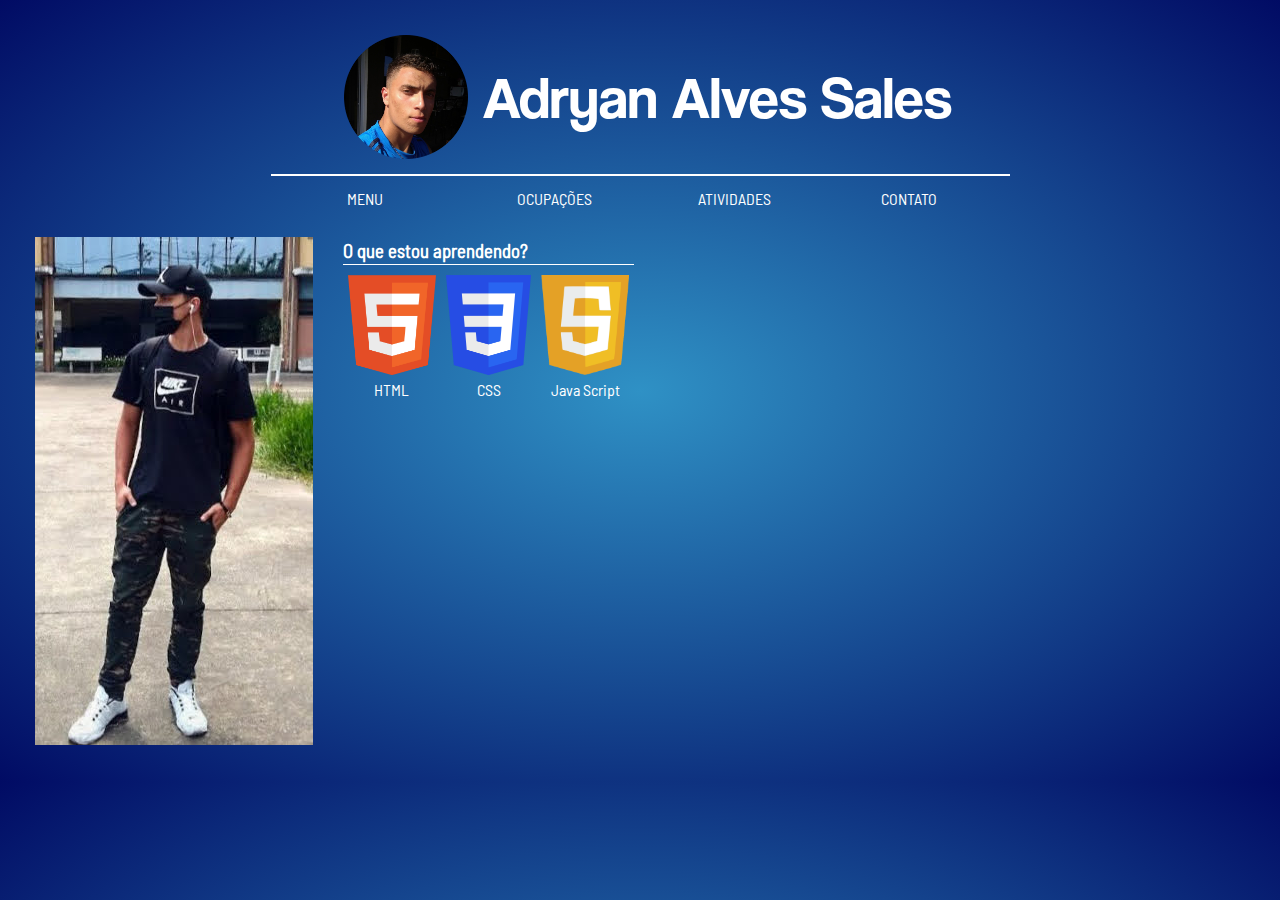
==== Páginas/atividades.html @ 93c8f1ed "Atualização_0910" ====
<!DOCTYPE html>
<html lang="pt-br">
  <head>
    <meta charset="UTF-8">
    <meta http-equiv="X-UA-Compatible" content="IE=edge">
    <meta name="viewport" content="width=device-width, initial-scale=1.0">
    <!-- CSS -->
      <link rel="stylesheet" href="../CSS/reset.css">
      <link rel="stylesheet" href="../CSS/style.css">
    <!-- JS -->
      <script src="../JS/script.js"></script>
    <title>Meu Portfólio</title>
  </head>
  <body>
    <!-- ============================================= -->
    <!--         Cabeçalho e menu de navegação         -->
    <!-- ============================================= -->
    <header>
        <div class="perfil-nome">
          <img class="profile" src="../img/adryan.png" alt="foto de perfil do Adryan">
          <h1>Adryan Alves Sales</h1>
        </div> <!-- class = "perfil-nome" -->

        <div class="navigation">
          <nav>

            <ul>
              <a href="./menu.html"><li>Menu</li></a>
              <a href="./ocupações.html"><li>Ocupações</li></a>
              <a href="./atividades.html"><li>Atividades</li></a>
              <a href="./contato.html"><li>Contato</li></a>
            </ul>
            
          </nav>
        </div> <!-- class = "navigation" -->
    </header>
    <!-- ============================= -->
    <!--      Conteúdo da Página       -->
    <!-- ============================= -->
    <main>
      <div class="img-perfil">
        <img class="user" src="../img/perfil-vert.jpg" alt="imagem do homi">
      </div> <!-- class = "img-perfil" -->

      <div class="content">
        
          <div class="title">
            <h3>O que estou aprendendo?</h3>
          </div> <!-- class ="title"-->
    
          <div class="learning-img">
            <figure>
              <img class="logo" src="../img/html5-logo.png" alt="Logo HTML">
              <figcaption>HTML</figcaption>
            </figure>
      
            <figure>
              <img class="logo" src="../img/css-3-logo.png" alt="Logo CSS">
              <figcaption>CSS</figcaption>
            </figure>
          
            <figure>
              <img class="logo" src="../img/JavaScript_logo_PNG1.png" alt="Logo Java Script">
              <figcaption>Java Script</figcaption>
            </figure>
          </div> <!-- class ="learning-img"-->
        
        </div> <!-- class = "learning" -->
      </div> <!-- class = "content" -->
    </main>
  </body>
</html>
---- CSS/style.css ----
/*====================================*/
/*       Configurações de Seção       */
/*====================================*/
div.content{
  padding:            20px;
}
div.img-perfil{
  margin:            1%;
}

/*------------*/
/*   header   */
/*------------*/
  header{
    display:            flex; /* 'flex-box', 'grid-display' e 'display-grid' serve para posicionar os elementos*/
    align-items:        center;
    flex-direction:     column;
    
  }
  header ul{
    text-transform:     uppercase; /* transforma o texto em maiúcula ou minuscula */
  }
  header nav li{
    color:              white;
    text-align:         center;
    width:              8%;
    display:            inline-block; /* alinha a lista na mesma linha */
    padding:            10px 60px;
  }
  header nav li:hover{
    color:              rgb(0, 0, 0);
    font-weight:        bold;
    background-color:   rgb(255, 255, 255);
    transition:         0.6s;
  } 

div.perfil-nome,
div.redes-img,
div.navigation{
  align-items:        center;
}
main,
div.perfil-nome,
div.redes-img
{
  display:            flex;
}
div.perfil-nome{
  justify-content:    center;
}
div.navigation{
  padding:            5px;
  border-top:         2px solid white;
}
div.curio-text,
div.redes,
div.learning-img{
  padding-bottom:     20px;
  padding-top:        2%;
}

div.learning-img{
  display:            flex;
}
  
  
/*====================================*/
/* Cor de fundo, títulos e parágrafos */
/*====================================*/
body{
  padding:            20px;
  background-image:   radial-gradient(rgb(47, 145, 197), rgb(1, 11, 100));
  font-family:        'Barlow', sans-serif;
  color:              white;
}
  header h1{ 
    padding-bottom:     0px;
    font-size:          370%;
    font-family:        'coolvetica', Times, serif, sans-serif;
    font-weight:        lighter;
    text-align:         center;
  }
  main h3{
    border-bottom:      1pt solid white;
    padding-bottom:     1%;
    color:              rgb(255, 255, 255);
  }
  main p.text{
    padding-bottom:     1%;
  }

  main figure{
    text-align:         center;
  }


/*====================================*/
/*      Configurações da imagem       */
/*====================================*/
img.profile{
  width:              10%;
  padding:            15px;
}
img.user{
  padding:            1%;
  width:              100%;
}
img.logo{
  max-width:          100px;
  padding:            5px;
  height:             100px;
}

/*Redes Sociais*/
  img.linkedin,
  img.github,
  img.gmail{
    width:              30px;
    padding:            6px;
    transition:         0.6s;
    background-color:   transparent;
    border-radius:      100%;
  }
  img.linkedin:hover,
  img.github:hover,
  img.gmail:hover{
    background-color:   rgba(255, 255, 255, 0.123);
    border-radius:      90%;
  }

/*====================================*/
/*               Fontes               */
/*====================================*/
@font-face {
  font-family:          'Barlow';
  src:                  url(../fonts/Barlow_Semi_Condensed/BarlowSemiCondensed-Regular.ttf);
}
@font-face {
  font-family:          'coolvetica';
  src:                  url(../fonts/coolvetica/coolvetica\ rg.otf);
}
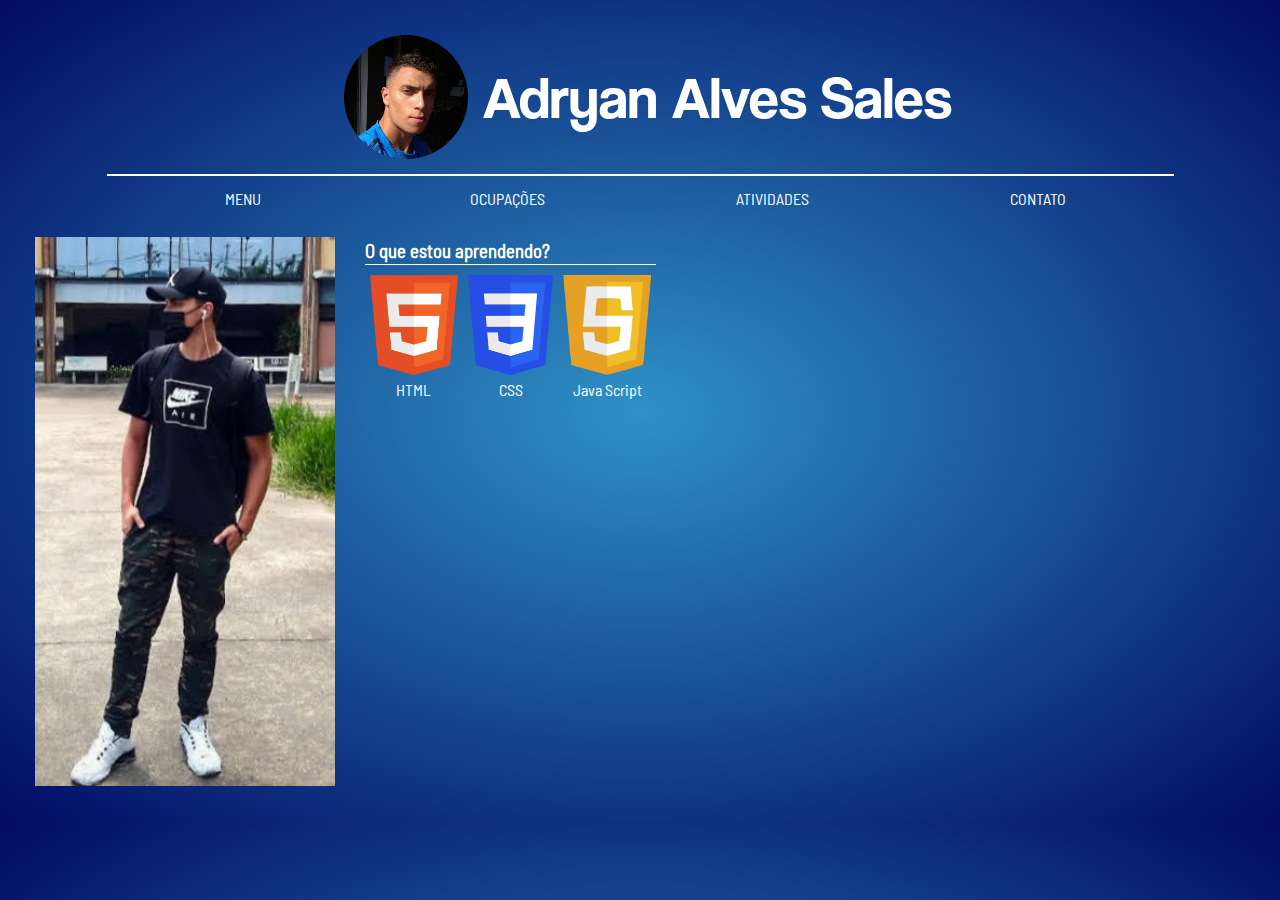
==== commit 86b541bf: "Reparos" ====
--- a/Páginas/atividades.html
+++ b/Páginas/atividades.html
@@ -39,15 +39,13 @@
     <!-- ============================= -->
     <main>
       <div class="img-perfil">
-        <img class="user" src="../img/perfil-vert.jpg" alt="imagem do homi">
+        <img class="user" src="../img/perfil-vert.jpg" alt="imagem do Adryan">
       </div> <!-- class = "img-perfil" -->
 
       <div class="content">
         
-          <div class="title">
-            <h3>O que estou aprendendo?</h3>
-          </div> <!-- class ="title"-->
-    
+          <h3>O que estou aprendendo?</h3>
+          
           <div class="learning-img">
             <figure>
               <img class="logo" src="../img/html5-logo.png" alt="Logo HTML">
--- a/CSS/style.css
+++ b/CSS/style.css
@@ -20,12 +20,12 @@
   header ul{
     text-transform:     uppercase; /* transforma o texto em maiúcula ou minuscula */
   }
-  header nav li{
+  header nav li {
     color:              white;
     text-align:         center;
-    width:              8%;
+    width:              162px;
+    padding:            10px 50px;
     display:            inline-block; /* alinha a lista na mesma linha */
-    padding:            10px 60px;
   }
   header nav li:hover{
     color:              rgb(0, 0, 0);
@@ -103,7 +103,7 @@
 }
 img.user{
   padding:            1%;
-  width:              100%;
+  width:              300px;
 }
 img.logo{
   max-width:          100px;
